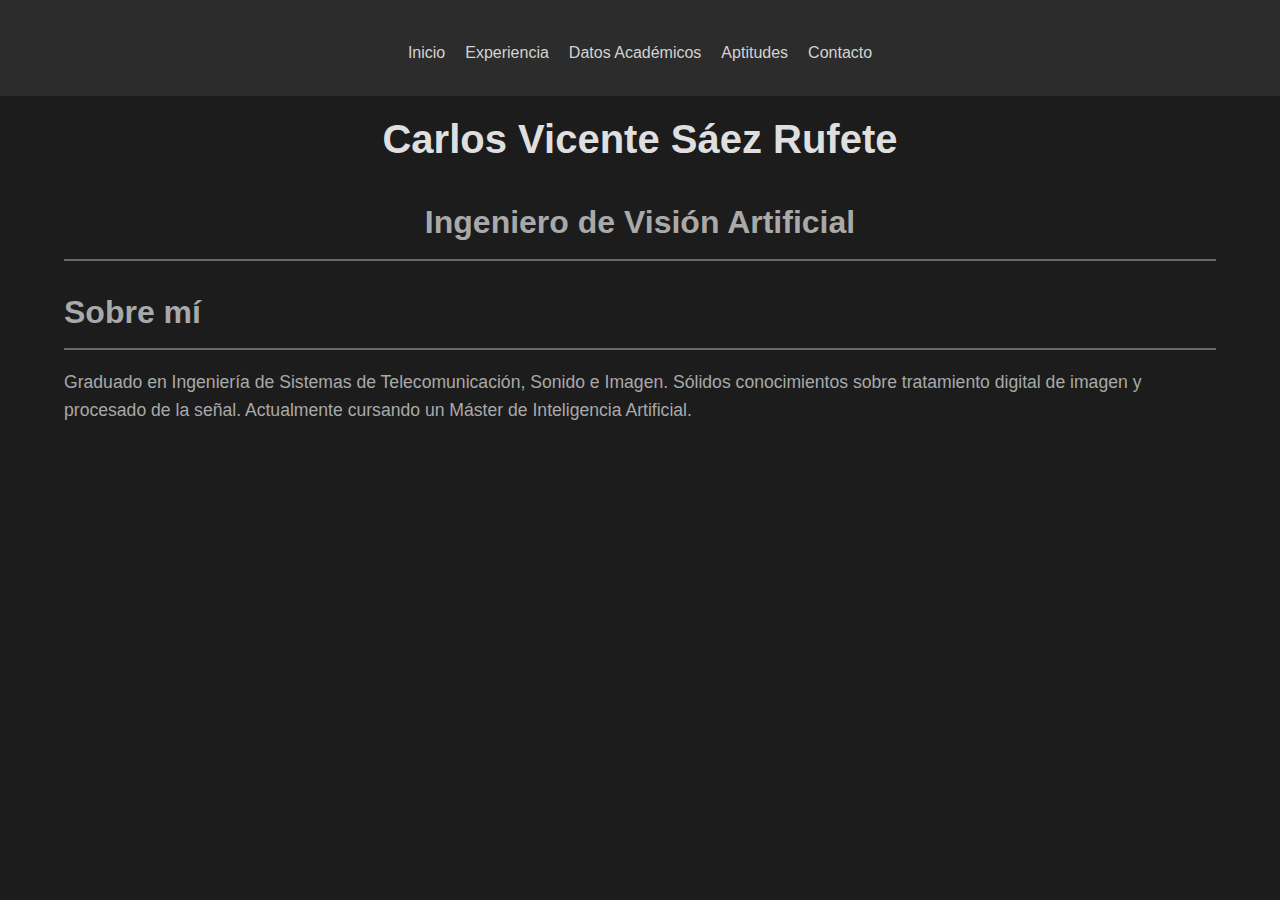
==== about.html @ 1592d051 "apartados por separado" ====
<!DOCTYPE html>
<html lang="es">
<head>
    <meta charset="UTF-8">
    <meta name="viewport" content="width=device-width, initial-scale=1.0">
    <title>Sobre mí - Carlos Vicente Sáez Rufete</title>
    <link rel="stylesheet" href="styles.css">
</head>
<body>
    <header>
        <div class="container">
            <nav>
                <ul>
                    <li><a href="index.html">Inicio</a></li>
                    <li><a href="experience.html">Experiencia</a></li>
                    <li><a href="education.html">Datos Académicos</a></li>
                    <li><a href="skills.html">Aptitudes</a></li>
                    <li><a href="contact.html">Contacto</a></li>
                </ul>
            </nav>
        </div>
    </header>

    <section id="about" class="container">
        <div class="intro">
            <h1>Carlos Vicente Sáez Rufete</h1>
            <h2>Ingeniero de Visión Artificial</h2>
        </div>
        <h2>Sobre mí</h2>
        <p>
            Graduado en Ingeniería de Sistemas de Telecomunicación, Sonido e Imagen. Sólidos conocimientos sobre tratamiento digital de imagen y procesado de la señal. Actualmente cursando un Máster de Inteligencia Artificial.
        </p>
    </section>
</body>
</html>
---- styles.css ----
/* Estilos generales */
body {
    font-family: 'Arial', sans-serif;
    background-color: #1c1c1c;
    color: #d3d3d3;
    margin: 0;
    padding: 0;
    line-height: 1.6;
    overflow-x: hidden;
}

.container {
    width: 90%;
    max-width: 1200px;
    margin: 0 auto;
    padding: 20px 0;
}

h1, h2, h3 {
    color: #b0b0b0;
}

h1 {
    font-size: 2.5rem;
    margin-bottom: 10px;
    color: #dfdfdf; /* Cambia el color del texto de tu nombre a un tono grisáceo */
}

h2 {
    font-size: 2rem;
    margin-bottom: 10px;
    border-bottom: 2px solid #696969;
    padding-bottom: 10px;
    color: #a9a9a9; /* Cambia el color del texto de "Ingeniero de Visión Artificial" */
}

h3 {
    font-size: 1.5rem;
    margin-bottom: 10px;
    color: #b0b0b0;
}

p {
    font-size: 1.1rem;
    color: #a9a9a9;
}

ul {
    list-style-type: disc;
    margin-left: 20px;
    color: #a9a9a9;
}

/* Header */
header {
    background-color: #2c2c2c;
    color: #d3d3d3;
    padding: 10px 0; /* Reduce el padding del encabezado */
    text-align: center;
    position: fixed;
    width: 100%;
    top: 0;
    z-index: 1000;
}

header nav ul {
    list-style: none;
    padding: 0;
    margin: 10px 0 0; /* Reduce el margen superior del menú de navegación */
    display: flex;
    justify-content: center;
}

header nav ul li {
    margin: 0 10px; /* Reduce el margen entre los elementos del menú */
}

header nav ul li a {
    color: #d3d3d3;
    text-decoration: none;
    font-weight: 500;
}

header nav ul li a:hover {
    text-decoration: underline;
}

/* Ajustar el contenido para que no quede oculto detrás del encabezado fijo */
body {
    padding-top: 60px; /* Ajusta el padding-top para compensar el encabezado reducido */
}

/* Agregar margen superior a las secciones objetivo */
section {
    scroll-margin-top: 60px; /* Ajusta este valor según la altura del encabezado */
}

/* Estilos para la sección de introducción */
.intro {
    text-align: center;
    margin-bottom: 20px;
}
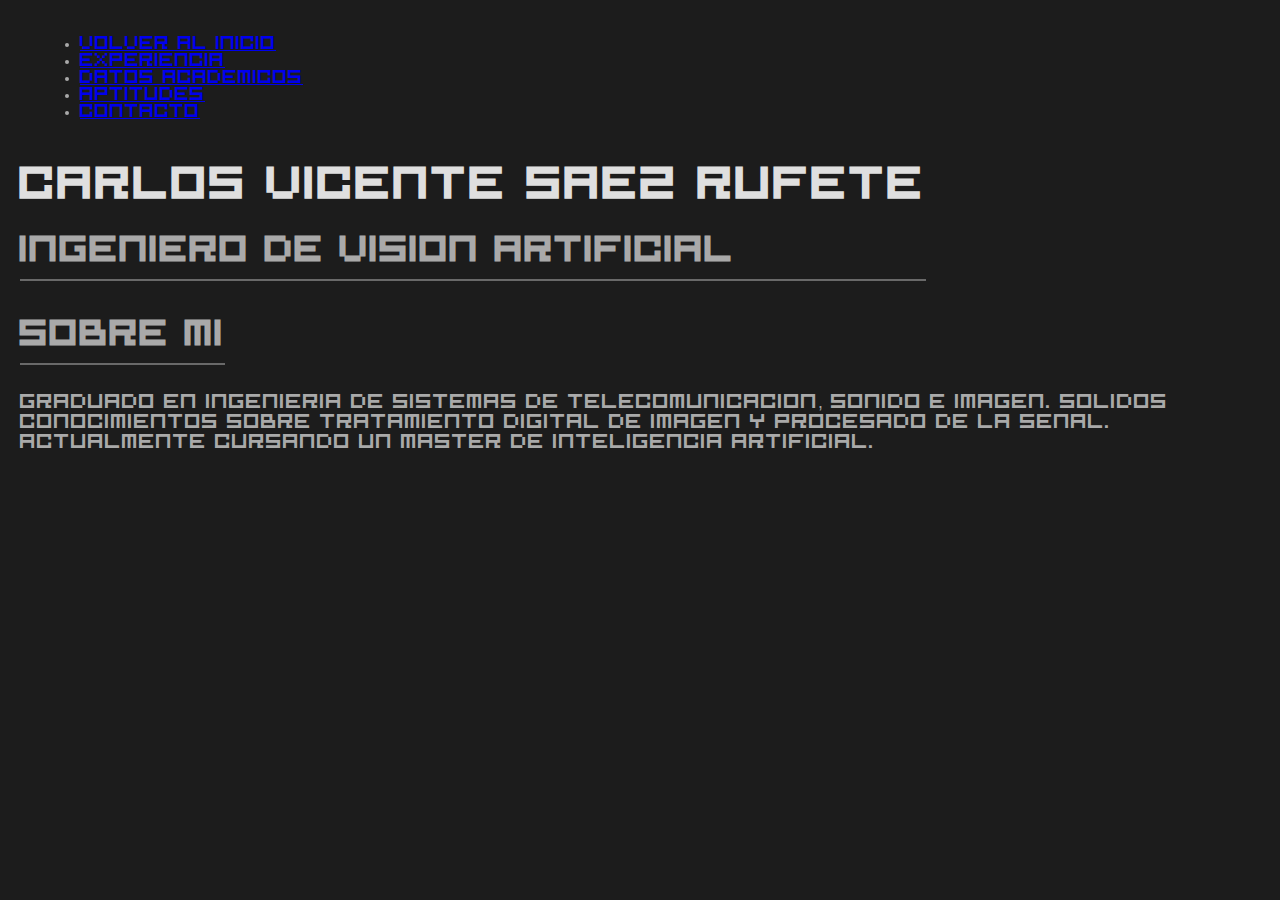
==== commit 302ac67e: "typewritter" ====
--- a/about.html
+++ b/about.html
@@ -7,21 +7,16 @@
     <link rel="stylesheet" href="styles.css">
 </head>
 <body>
-    <header>
-        <div class="container">
-            <nav>
-                <ul>
-                    <li><a href="index.html">Inicio</a></li>
-                    <li><a href="experience.html">Experiencia</a></li>
-                    <li><a href="education.html">Datos Académicos</a></li>
-                    <li><a href="skills.html">Aptitudes</a></li>
-                    <li><a href="contact.html">Contacto</a></li>
-                </ul>
-            </nav>
-        </div>
-    </header>
-
-    <section id="about" class="container">
+    <section class="container">
+        <nav>
+            <ul>
+                <li><a href="index.html">Volver al inicio</a></li>
+                <li><a href="experience.html">Experiencia</a></li>
+                <li><a href="education.html">Datos Académicos</a></li>
+                <li><a href="skills.html">Aptitudes</a></li>
+                <li><a href="contact.html">Contacto</a></li>
+            </ul>
+        </nav>
         <div class="intro">
             <h1>Carlos Vicente Sáez Rufete</h1>
             <h2>Ingeniero de Visión Artificial</h2>
--- a/styles.css
+++ b/styles.css
@@ -1,19 +1,29 @@
 /* Estilos generales */
-body {
-    font-family: 'Arial', sans-serif;
+@font-face {
+    font-family: 'FX300';
+    src: url('fonts/FX300.ttf') format('truetype');
+}
+
+html, body {
+    font-family: 'FX300', Arial, sans-serif;
     background-color: #1c1c1c;
     color: #d3d3d3;
     margin: 0;
     padding: 0;
-    line-height: 1.6;
-    overflow-x: hidden;
+    width: 100%;
+    height: 100%;
+    overflow: hidden;
 }
 
 .container {
-    width: 90%;
-    max-width: 1200px;
-    margin: 0 auto;
-    padding: 20px 0;
+    width: 100%;
+    height: 100%;
+    display: flex;
+    flex-direction: column;
+    justify-content: flex-start; /* Alinea el contenido al inicio */
+    align-items: flex-start; /* Alinea el contenido a la izquierda */
+    padding: 20px;
+    box-sizing: border-box;
 }
 
 h1, h2, h3 {
@@ -51,52 +61,15 @@
     color: #a9a9a9;
 }
 
-/* Header */
-header {
-    background-color: #2c2c2c;
-    color: #d3d3d3;
-    padding: 10px 0; /* Reduce el padding del encabezado */
-    text-align: center;
-    position: fixed;
-    width: 100%;
-    top: 0;
-    z-index: 1000;
+/* Estilos para el efecto de escritura */
+.typing {
+    white-space: pre-wrap;
+    overflow: hidden;
+    border-right: .15em solid #d3d3d3; /* Añade la barra vertical */
+    animation: blink-caret .75s step-end infinite;
 }
 
-header nav ul {
-    list-style: none;
-    padding: 0;
-    margin: 10px 0 0; /* Reduce el margen superior del menú de navegación */
-    display: flex;
-    justify-content: center;
-}
-
-header nav ul li {
-    margin: 0 10px; /* Reduce el margen entre los elementos del menú */
-}
-
-header nav ul li a {
-    color: #d3d3d3;
-    text-decoration: none;
-    font-weight: 500;
-}
-
-header nav ul li a:hover {
-    text-decoration: underline;
-}
-
-/* Ajustar el contenido para que no quede oculto detrás del encabezado fijo */
-body {
-    padding-top: 60px; /* Ajusta el padding-top para compensar el encabezado reducido */
-}
-
-/* Agregar margen superior a las secciones objetivo */
-section {
-    scroll-margin-top: 60px; /* Ajusta este valor según la altura del encabezado */
-}
-
-/* Estilos para la sección de introducción */
-.intro {
-    text-align: center;
-    margin-bottom: 20px;
+@keyframes blink-caret {
+    from, to { border-color: transparent }
+    50% { border-color: #d3d3d3 }
 }